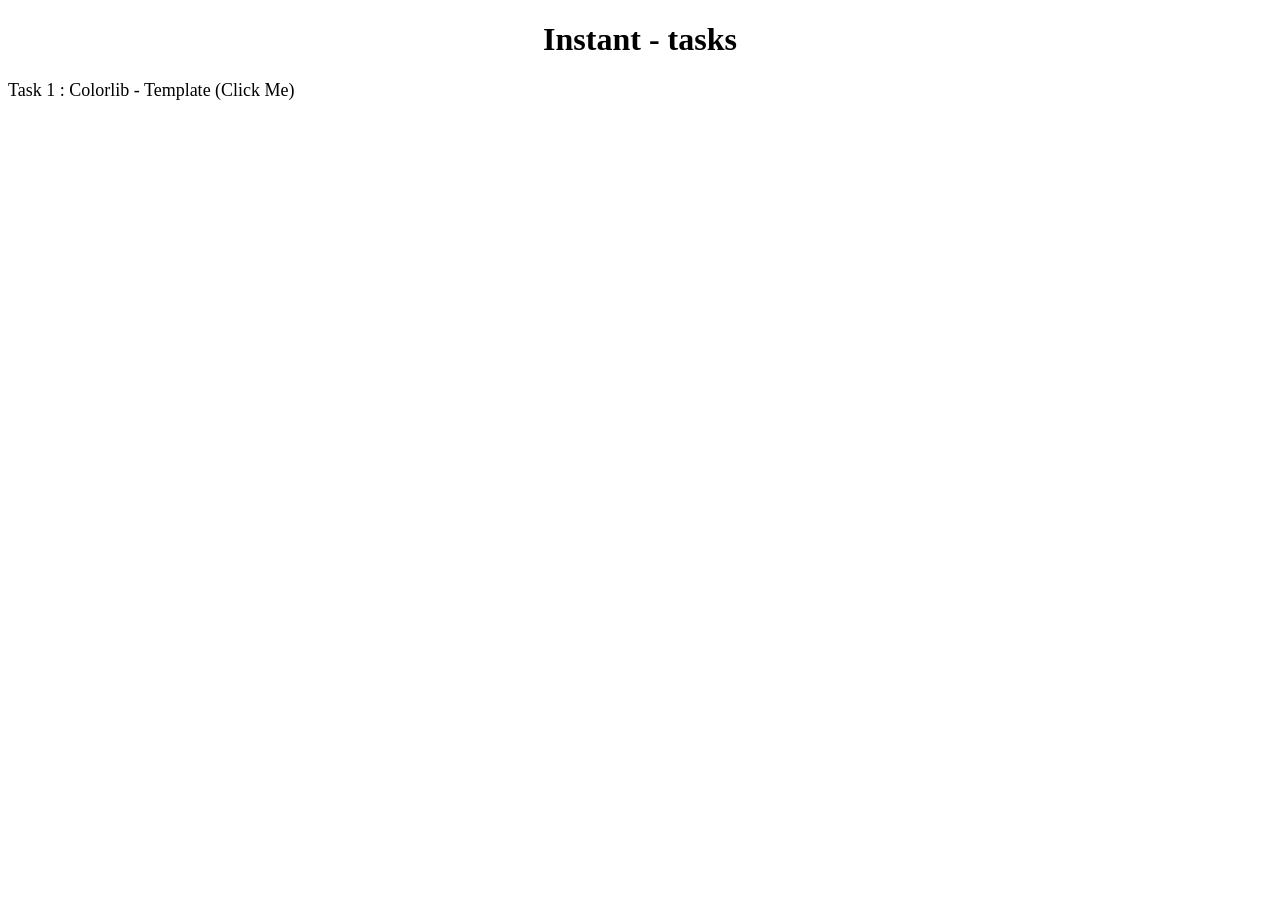
==== Tasks/index.html @ 8dc790eb "The Source Of All Tasks" ====
<!DOCTYPE html>
<html lang="en">
<head>
  <meta charset="UTF-8">
  <meta name="viewport" content="width=device-width, initial-scale=1.0">
  <title>Assignments Page</title>

  <style>
    h1{
      text-align: center;
    }

    .tasks {
      display: flex;
      flex-direction: column;
      gap: 10px;
    }

    .tasks a {
      text-decoration: none;
      color: black;
      font-size: 18px;
      transition: all 0.3s ;
    }
    
    .tasks a:hover {
      text-decoration: underline;
      color: brown;
    }

  </style>
</head>
<body>

  <h1>Instant - tasks</h1>
  <div class="tasks">
    <a href="../Tasks/Task1/HTML/index.html">Task 1 : Colorlib - Template (Click Me)</a>
  </div>


</body>
</html>
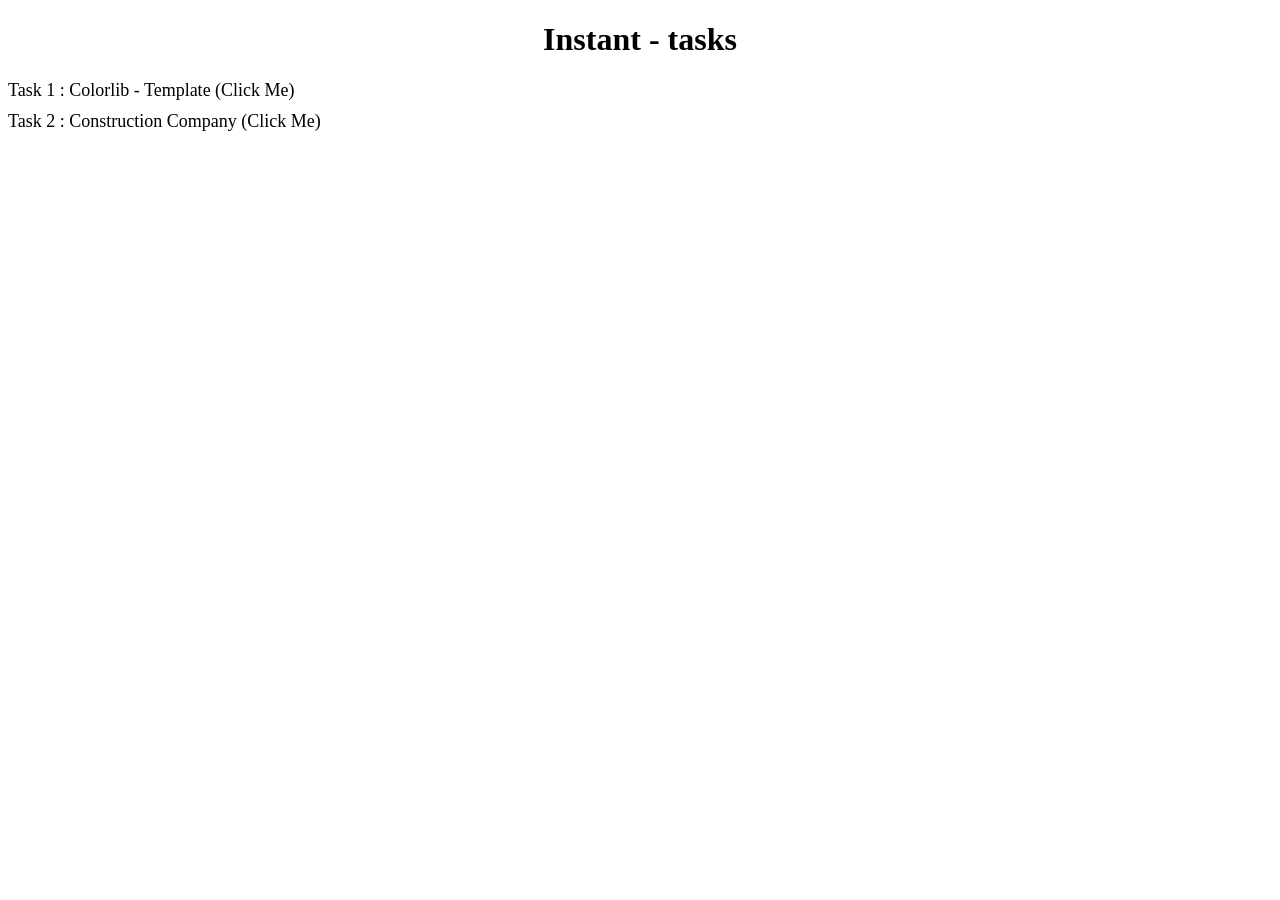
==== commit 4acef8b5: "Task2 - Construction Company - Responsive Website" ====
--- a/Tasks/index.html
+++ b/Tasks/index.html
@@ -35,7 +35,10 @@
   <h1>Instant - tasks</h1>
   <div class="tasks">
     <a href="../Tasks/Task1/HTML/index.html">Task 1 : Colorlib - Template (Click Me)</a>
+    <a href="../Tasks/Task2/HTML/home.html">Task 2 : Construction Company (Click Me)</a>
   </div>
+
+
 
 
 </body>
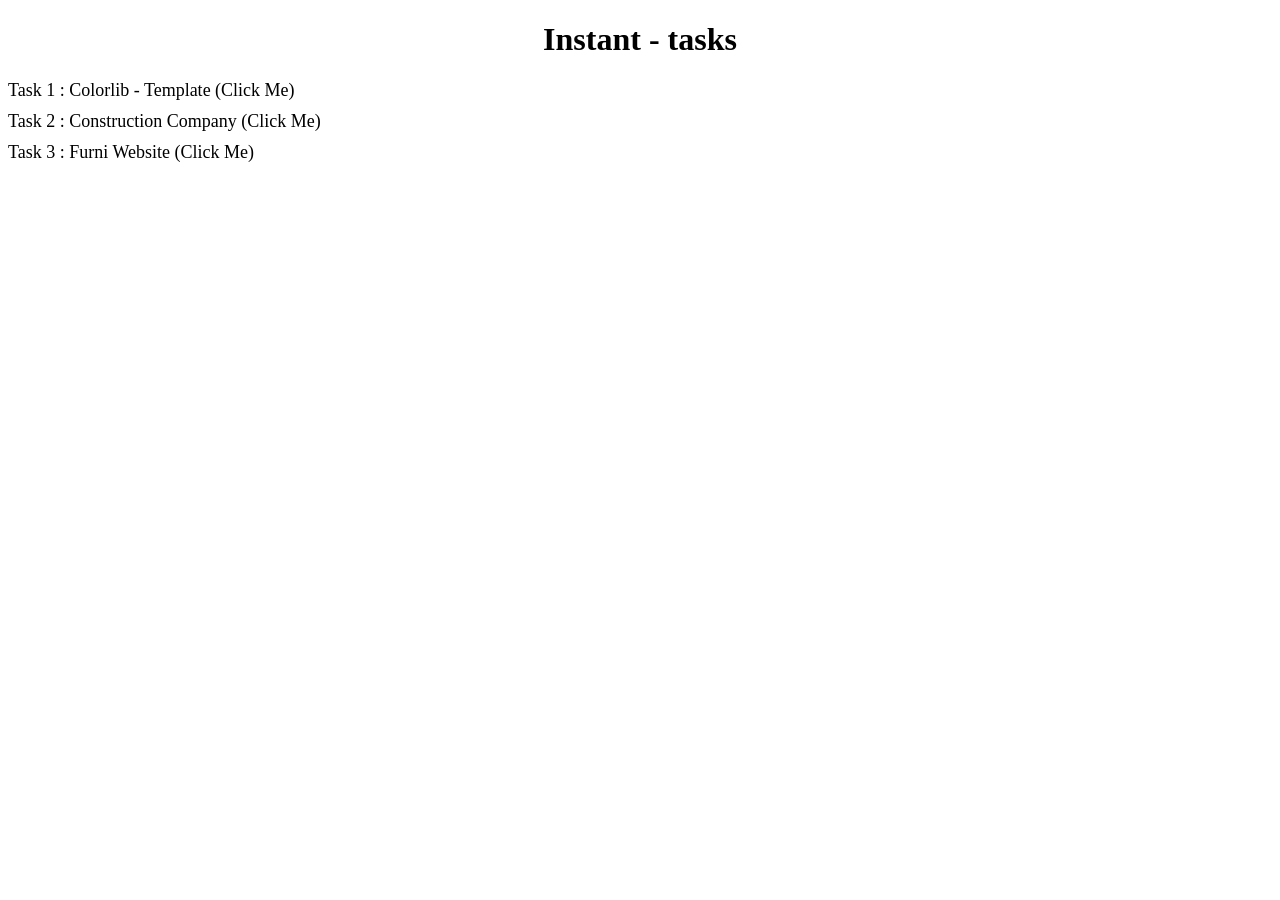
==== commit 0083e0af: "Added Task3 , Responsive Website 'Furni' Practising On Responsive Webistes Using Boot Strap Without " ====
--- a/Tasks/index.html
+++ b/Tasks/index.html
@@ -36,6 +36,7 @@
   <div class="tasks">
     <a href="../Tasks/Task1/HTML/index.html">Task 1 : Colorlib - Template (Click Me)</a>
     <a href="../Tasks/Task2/HTML/home.html">Task 2 : Construction Company (Click Me)</a>
+    <a href="../Tasks/Task3/HTML/index.html">Task 3 : Furni Website (Click Me)</a>
   </div>
 
 
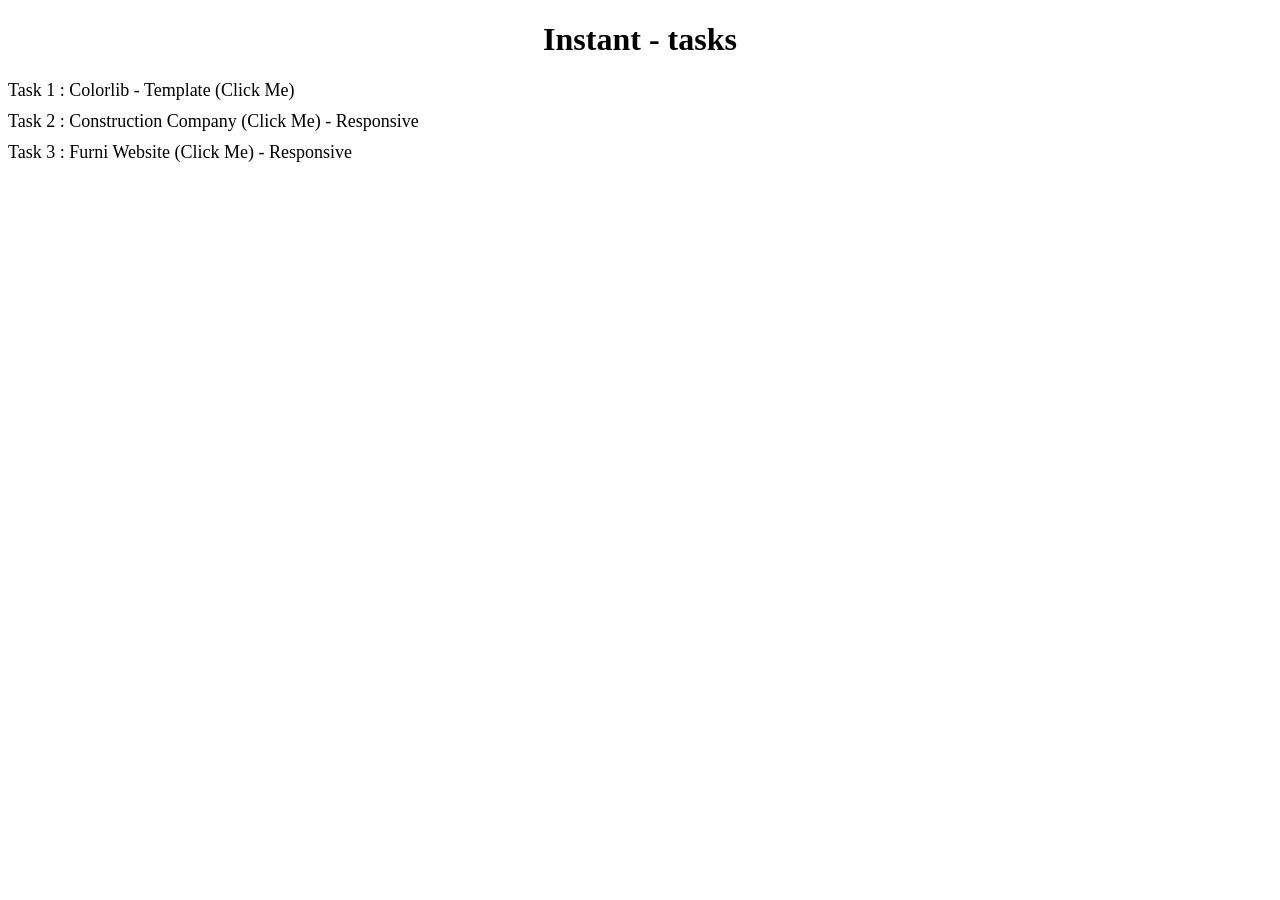
==== commit bca758fd: "Added Task3 , Responsive Website 'Furni' Practising On Responsive Webistes Using Boot Strap Without " ====
--- a/Tasks/index.html
+++ b/Tasks/index.html
@@ -35,8 +35,8 @@
   <h1>Instant - tasks</h1>
   <div class="tasks">
     <a href="../Tasks/Task1/HTML/index.html">Task 1 : Colorlib - Template (Click Me)</a>
-    <a href="../Tasks/Task2/HTML/home.html">Task 2 : Construction Company (Click Me)</a>
-    <a href="../Tasks/Task3/HTML/index.html">Task 3 : Furni Website (Click Me)</a>
+    <a href="../Tasks/Task2/HTML/home.html">Task 2 : Construction Company (Click Me) - Responsive</a>
+    <a href="../Tasks/Task3/HTML/index.html">Task 3 : Furni Website (Click Me) - Responsive</a>
   </div>
 
 
